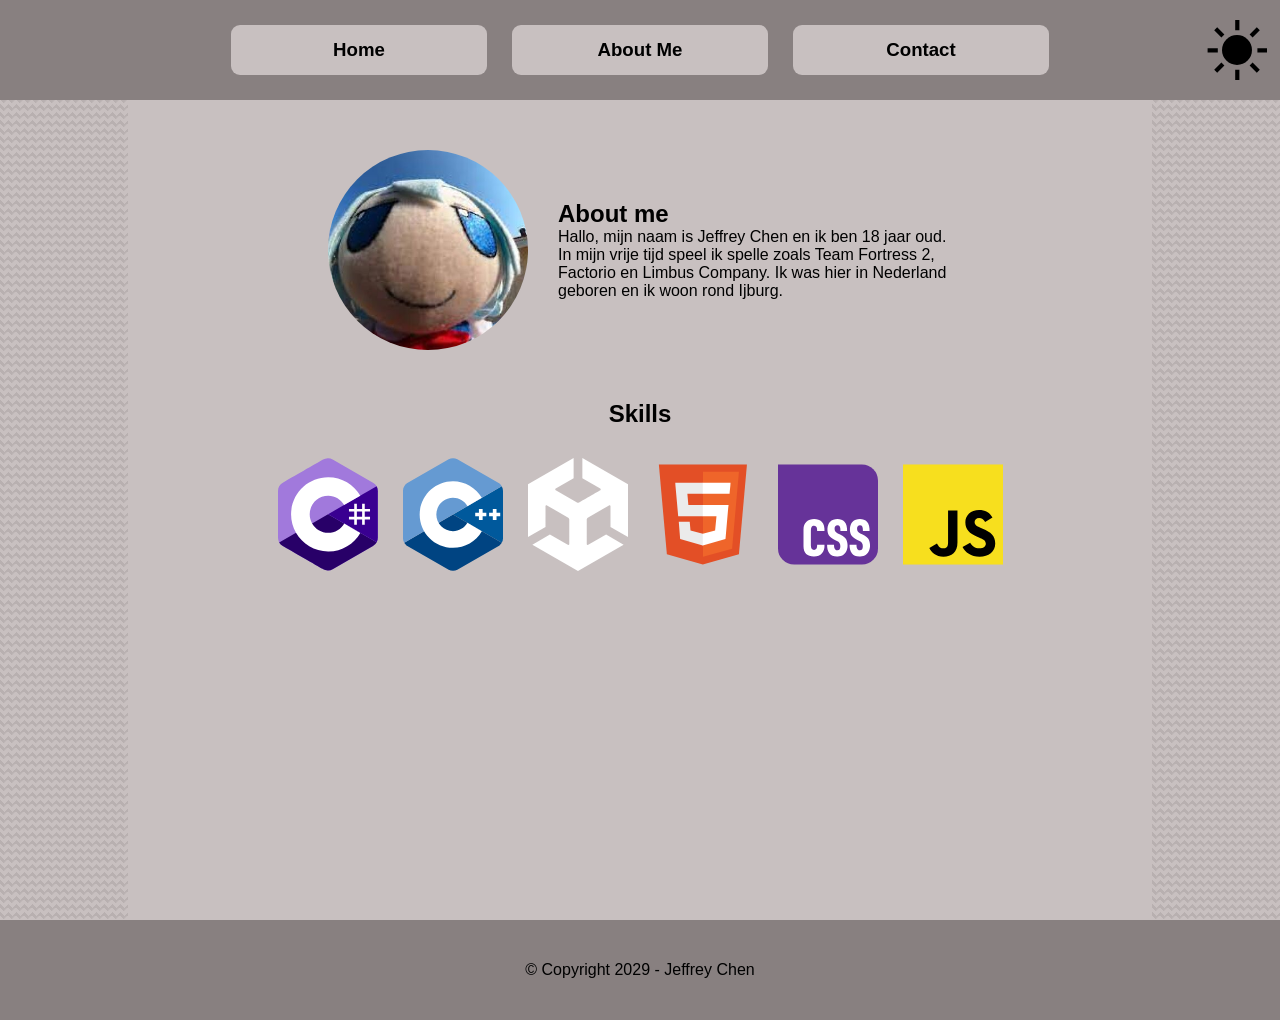
==== aboutme/index.html @ 94def3a1 "Entry file" ====
<!DOCTYPE html>
<html lang="nl">

<head>
    <meta charset="UTF-8">
    <meta name="viewport" content="width=device-width, initial-scale=1.0">
    <title>Portfolio</title>
    <link rel="stylesheet" href="../css/styles.css">
    <link rel="icon" type="image/jpg" href="../img/fumo.jpg">
    <script>
        function getCookie(cname) {
            let name = cname + "=";
            let decodedCookie = decodeURIComponent(document.cookie);
            let ca = decodedCookie.split(';');
            for (let i = 0; i < ca.length; i++) {
                let c = ca[i];
                while (c.charAt(0) == ' ') {
                    c = c.substring(1);
                }
                if (c.indexOf(name) == 0) {
                    return c.substring(name.length, c.length);
                }
            }
            return "";
        } 
    </script>
    <script src="../js/getURL.js">
        var url;
        // Check system theme and change to it
    </script>
    <script defer src="../js/themeCheck.js">
        // Check system theme and change to it
    </script>
    <script defer src="../js/themeChange.js">
        // Theme change script
    </script>
</head>

<body class="shadow" onload="getURL(), themeCheck()">
    <header>
        <nav>
            <ul id="navLinks">
                <li><a href="../" class="headerLinks">Home</a></li>
                <li><a href="../aboutme/" class="headerLinks">About Me</a></li>
                <li><a href="../contact/" class="headerLinks">Contact</a></li>
            </ul>
        </nav>
        <input type="image" src="../img/moon.svg" alt="Theme change button" id="theme">
    </header>
    <article>
        <div id="innerContent">
            <div id="aboutMe">
                <img src="../img/fumo.jpg"
                    alt="Portrait" id="portrait">
                <div>
                    <h2>About me</h2>
                    <p>
                        Hallo, mijn naam is Jeffrey Chen en ik ben 18 jaar oud.<br>
                        In mijn vrije tijd speel ik spelle zoals Team Fortress 2, Factorio en Limbus Company.
                        Ik was hier in Nederland geboren en ik woon rond Ijburg.<br>
                    </p>
                </div>
            </div>
            <div id="skills">
                <h1>Skills</h1>
                <div>
                    <img src="../img/logos/CSharp_Logo.svg" alt="" class="logo">
                    <img src="../img/logos/CPlusPlus_Logo.svg" alt="" class="logo">
                    <img src="../img/logos/Unity_Logo.svg" alt="" class="logo">
                    <img src="../img/logos/HTML5_Logo.svg" alt="" class="logo">
                    <img src="../img/logos/CSS_Logo.svg" alt="" class="logo">
                    <img src="../img/logos/JavaScript_Logo.svg" alt="" class="logo">
                </div>
            </div>
        </div>
    </article>
    <footer>
        <p>&copy; Copyright 2029 - Jeffrey Chen</p>
    </footer>
</body>

</html>
---- css/styles.css ----
* {
    margin: 0;
    padding: 0;
}

/*Theme colors*/
:root {
    --header-color: #50506E;
    --article-color: #8888BB;
    --div-color: #696990;
    --text-color: #EEEEEE;
}

[theme="light"] {
    --header-color: #888080;
    --article-color: #B8B0B0;
    --div-color: #C8C0C0;
    --text-color: #000000;
}

/*Background dim when in dark mode*/
.dim {
    box-shadow: inset 0 0 0 1000px rgba(13, 13, 13, .5);
}

html {
    scroll-behavior: smooth;
}

header {
    width: 100%;
    height: 100px;
    box-sizing: border-box;
    background-color: var(--header-color);
    display: grid;
    grid-template-columns: 0fr 1fr 0fr;
    transition: 0.2s;
    align-items: center;
    padding: 0px 20px;
}

a {
    width: 100%;
    border: 0;
    background: none;
    text-align: center;
    line-height: 50px;
    text-decoration: none;
    font-family: Arial, Helvetica, sans-serif;
}

nav {
    grid-column: 2;
    display: flex;
    justify-content: center;
    max-width: 100%;
    height: 50px;
}

#navLinks {
    list-style: none;
    display: flex;
    justify-content: center;
    overflow: auto;
    gap: 25px;
    flex-wrap: wrap;
    padding: 0;
}

#navLinks > li {
    display: flex;
    justify-content: center;
    width: 20vw;
    border-radius: 1vh;
}

#navLinks > li > a {
    color: var(--text-color);   
    border: 0;
    font-size: 14pt;
    font-weight: 600;
    background: none;
}

#navLinks > li:hover {
    background-color: #000000;
}

#theme {
    width: 60px;
    height: 60px;
    border-style: none;
    background-color: transparent;
    grid-column: end;
    position: absolute;
    right: 1%;
}

main, article {
    box-sizing: border-box;
    width: 100%;
    min-height: 80vh;
    transition: 0.2s;
    padding: 0px 10vw;
    background-color: #696990;
        background-image: linear-gradient(135deg, var(--article-color) 10%, transparent 25%), linear-gradient(225deg, var(--article-color) 25%, transparent 25%), linear-gradient(45deg, var(--article-color) 25%, transparent 25%), linear-gradient(315deg, var(--article-color) 25%, var(--div-color) 25%);
        background-position: 4px 0, 4px 0, 0 0, 0 0;
        background-size: 8px 8px;
        background-repeat: repeat;
}

#innerContent {
    background-color: var(--div-color);
    min-height: 80vh;
    padding: 50px 200px;
}

div {
    gap: 30px;
    transition: 0.2s;
}

h1, h2, h3, p {
    font-family: Arial, Helvetica, sans-serif;
    color: var(--text-color);
}   

#projectList {
    display: flex;
    flex-wrap: wrap;
    gap: 25px;
    justify-content: center;
}

#projectList > li {
    display: flex;
    width: 350px;
    flex-wrap: wrap;
    justify-content: center;
    background-color: var(--article-color);
    padding: 25px;
    border-radius: 10px;
}

#projectList > li > div {
    margin: 20px 0;
    display: flex;
    flex-direction: column;
    align-items: center;
    gap: 10px;
}

.projectImage {
    max-height: 197px;
}

.projectImage > img {
    width: 350px;
    height: 197px;
    border: none;
    border-radius: 1vh;
}

.detailButton {
    display: flex;
    width: 150px;
    height: 35px;
}

.detailButton > input {
    border: none;
    width: 100%;
    height: 100%;
    border-radius: 10px;
    color: var(--text-color);
    background-color: var(--div-color);
    cursor: pointer;
}

#portrait {
    width: 200px;
    height: 200px;
    border-radius: 50%;
}

#aboutMe {
    display: flex;
    justify-content: center;
    align-items: center;
}

#skills {
    padding: 50px 150px;
    display: flex;
    flex-direction: column;
    align-items: center;
}

#skills > div {
    display: flex;
    gap: 25px;
}

.logo {
    width: 100px;
}

li {
    font-family: Arial, Helvetica, sans-serif;
    color: var(--text-color);
    background-color: var(--div-color);
}

#contact {
    display: flex;
    flex-direction: column;
    justify-content: center;
    align-items: center;
}

#contact > h2 {
    text-align: center;
    text-wrap: unset;
}

.contacts {
    width: 50vw;
    height: 10vw;
    padding: 50px;
    display: flex;
    align-items: center;
    border-radius: 50px;
    background-color: var(--article-color);
}

footer {
    width: 100%;
    height: 100px;
    box-sizing: border-box;
    transition: 0.2s;
    background-color: var(--header-color);
    display: flex;
    justify-content: center;
    align-items: center;
    padding: 0px 20px;
}
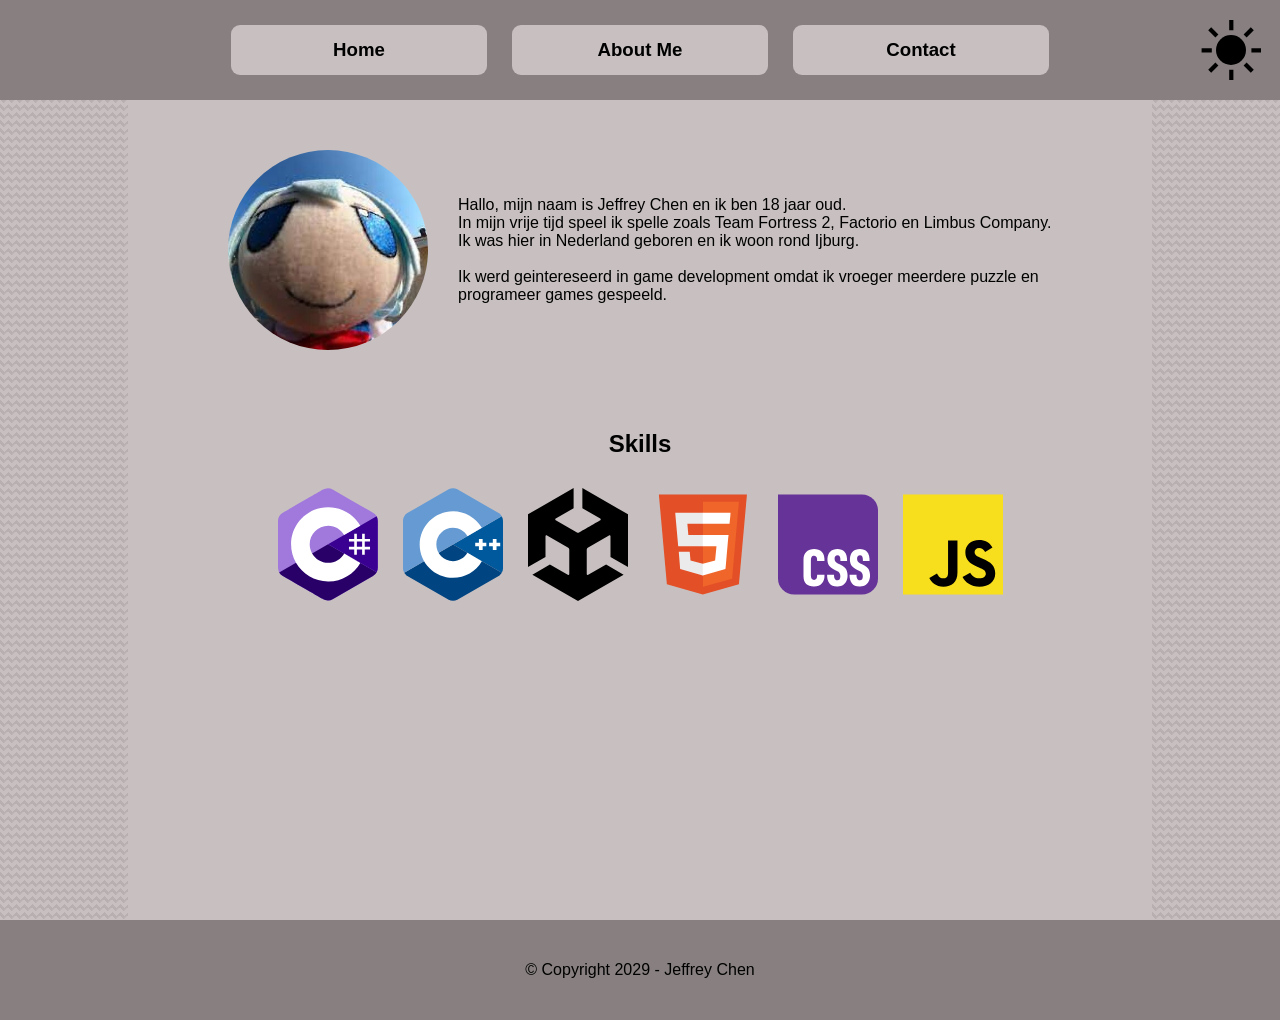
==== commit 62937977: "More Projects" ====
--- a/aboutme/index.html
+++ b/aboutme/index.html
@@ -5,8 +5,8 @@
     <meta charset="UTF-8">
     <meta name="viewport" content="width=device-width, initial-scale=1.0">
     <title>Portfolio</title>
-    <link rel="stylesheet" href="../css/styles.css">
-    <link rel="icon" type="image/jpg" href="../img/fumo.jpg">
+    <link rel="stylesheet" href="/css/styles.css">
+    <link rel="icon" type="image/jpg" href="/img/fumo.jpg">
     <script>
         function getCookie(cname) {
             let name = cname + "=";
@@ -24,52 +24,49 @@
             return "";
         } 
     </script>
-    <script src="../js/getURL.js">
-        var url;
+    <script defer src="/js/themeCheck.js">
         // Check system theme and change to it
     </script>
-    <script defer src="../js/themeCheck.js">
-        // Check system theme and change to it
-    </script>
-    <script defer src="../js/themeChange.js">
+    <script defer src="/js/themeChange.js">
         // Theme change script
     </script>
 </head>
-
-<body class="shadow" onload="getURL(), themeCheck()">
+<body class="shadow" onload="themeCheck(), themeRecheck()">
     <header>
         <nav>
             <ul id="navLinks">
-                <li><a href="../" class="headerLinks">Home</a></li>
-                <li><a href="../aboutme/" class="headerLinks">About Me</a></li>
-                <li><a href="../contact/" class="headerLinks">Contact</a></li>
+                <li><a href="/" class="headerLinks">Home</a></li>
+                <li><a href="/aboutme/" class="headerLinks">About Me</a></li>
+                <li><a href="/contact/" class="headerLinks">Contact</a></li>
             </ul>
         </nav>
-        <input type="image" src="../img/moon.svg" alt="Theme change button" id="theme">
+        <input type="image" src="/img/icon/moon.svg" alt="Theme change button" id="theme">
     </header>
     <article>
         <div id="innerContent">
             <div id="aboutMe">
-                <img src="../img/fumo.jpg"
+                <img src="/img/fumo.jpg"
                     alt="Portrait" id="portrait">
                 <div>
-                    <h2>About me</h2>
                     <p>
                         Hallo, mijn naam is Jeffrey Chen en ik ben 18 jaar oud.<br>
-                        In mijn vrije tijd speel ik spelle zoals Team Fortress 2, Factorio en Limbus Company.
+                        In mijn vrije tijd speel ik spelle zoals Team Fortress 2, Factorio en Limbus Company.<br>
                         Ik was hier in Nederland geboren en ik woon rond Ijburg.<br>
+                        <br>
+                        Ik werd geintereseerd in game development omdat ik vroeger meerdere puzzle en programeer games gespeeld.<br>
+                        
                     </p>
                 </div>
             </div>
             <div id="skills">
                 <h1>Skills</h1>
                 <div>
-                    <img src="../img/logos/CSharp_Logo.svg" alt="" class="logo">
-                    <img src="../img/logos/CPlusPlus_Logo.svg" alt="" class="logo">
-                    <img src="../img/logos/Unity_Logo.svg" alt="" class="logo">
-                    <img src="../img/logos/HTML5_Logo.svg" alt="" class="logo">
-                    <img src="../img/logos/CSS_Logo.svg" alt="" class="logo">
-                    <img src="../img/logos/JavaScript_Logo.svg" alt="" class="logo">
+                    <img src="/img/logos/CSharp_Logo.svg" alt="" class="logo">
+                    <img src="/img/logos/CPlusPlus_Logo.svg" alt="" class="logo">
+                    <img src="/img/logos/Unity_Logo.svg" alt="" class="logo invert2">
+                    <img src="/img/logos/HTML5_Logo.svg" alt="" class="logo">
+                    <img src="/img/logos/CSS_Logo.svg" alt="" class="logo">
+                    <img src="/img/logos/JavaScript_Logo.svg" alt="" class="logo">
                 </div>
             </div>
         </div>
--- a/css/styles.css
+++ b/css/styles.css
@@ -9,6 +9,8 @@
     --article-color: #8888BB;
     --div-color: #696990;
     --text-color: #EEEEEE;
+    --invert1: 1;
+    --invert2: 0;
 }
 
 [theme="light"] {
@@ -16,11 +18,16 @@
     --article-color: #B8B0B0;
     --div-color: #C8C0C0;
     --text-color: #000000;
-}
-
-/*Background dim when in dark mode*/
-.dim {
-    box-shadow: inset 0 0 0 1000px rgba(13, 13, 13, .5);
+    --invert1: 0;
+    --invert2: 1;
+}
+
+.invert1 {
+    filter: invert(var(--invert1));
+}
+
+.invert2 {
+    filter: invert(var(--invert2));
 }
 
 html {
@@ -30,13 +37,10 @@
 header {
     width: 100%;
     height: 100px;
-    box-sizing: border-box;
     background-color: var(--header-color);
-    display: grid;
-    grid-template-columns: 0fr 1fr 0fr;
-    transition: 0.2s;
-    align-items: center;
-    padding: 0px 20px;
+    display: flex;
+    align-items: center;
+    justify-content: center;
 }
 
 a {
@@ -49,22 +53,10 @@
     font-family: Arial, Helvetica, sans-serif;
 }
 
-nav {
-    grid-column: 2;
-    display: flex;
-    justify-content: center;
-    max-width: 100%;
-    height: 50px;
-}
-
 #navLinks {
     list-style: none;
     display: flex;
-    justify-content: center;
-    overflow: auto;
     gap: 25px;
-    flex-wrap: wrap;
-    padding: 0;
 }
 
 #navLinks > li {
@@ -72,6 +64,7 @@
     justify-content: center;
     width: 20vw;
     border-radius: 1vh;
+    background-color: var(--div-color);
 }
 
 #navLinks > li > a {
@@ -83,7 +76,7 @@
 }
 
 #navLinks > li:hover {
-    background-color: #000000;
+    filter: brightness(85%);
 }
 
 #theme {
@@ -91,16 +84,14 @@
     height: 60px;
     border-style: none;
     background-color: transparent;
-    grid-column: end;
     position: absolute;
-    right: 1%;
+    right: 1.5%;
 }
 
 main, article {
     box-sizing: border-box;
     width: 100%;
     min-height: 80vh;
-    transition: 0.2s;
     padding: 0px 10vw;
     background-color: #696990;
         background-image: linear-gradient(135deg, var(--article-color) 10%, transparent 25%), linear-gradient(225deg, var(--article-color) 25%, transparent 25%), linear-gradient(45deg, var(--article-color) 25%, transparent 25%), linear-gradient(315deg, var(--article-color) 25%, var(--div-color) 25%);
@@ -110,20 +101,26 @@
 }
 
 #innerContent {
+    display: flex;
+    flex-direction: column;
+    align-items: center;
     background-color: var(--div-color);
     min-height: 80vh;
-    padding: 50px 200px;
+    padding: 50px 100px;
 }
 
 div {
     gap: 30px;
-    transition: 0.2s;
 }
 
 h1, h2, h3, p {
     font-family: Arial, Helvetica, sans-serif;
     color: var(--text-color);
-}   
+}
+
+.projectLogo {
+    width: 25px;
+}
 
 #projectList {
     display: flex;
@@ -150,11 +147,11 @@
     gap: 10px;
 }
 
-.projectImage {
+.thumbnail {
     max-height: 197px;
 }
 
-.projectImage > img {
+.thumbnail > img {
     width: 350px;
     height: 197px;
     border: none;
@@ -208,7 +205,6 @@
 li {
     font-family: Arial, Helvetica, sans-serif;
     color: var(--text-color);
-    background-color: var(--div-color);
 }
 
 #contact {
@@ -218,29 +214,78 @@
     align-items: center;
 }
 
-#contact > h2 {
-    text-align: center;
-    text-wrap: unset;
-}
-
 .contacts {
-    width: 50vw;
-    height: 10vw;
-    padding: 50px;
+    width: 300px;
+    height: 150px;
+    padding-left: 30px;
+    padding-right: 150px;
     display: flex;
     align-items: center;
     border-radius: 50px;
     background-color: var(--article-color);
 }
 
+.contacts > a {
+    color: var(--text-color);
+    text-decoration: underline;
+    text-wrap: nowrap;
+}
+
+.contactLogos {
+    width: 75px;
+}
+
+#textToCopy {
+    min-width: 175px;
+    padding: 3px 10px;
+    color: var(--text-color);
+    background-color: var(--div-color);
+}
+
+.projectImage {
+    width: 60%;
+}
+
+code {
+    color: var(--text-color);
+}
+
 footer {
     width: 100%;
     height: 100px;
     box-sizing: border-box;
-    transition: 0.2s;
     background-color: var(--header-color);
     display: flex;
     justify-content: center;
     align-items: center;
     padding: 0px 20px;
 }
+
+@media (max-width: 600px) {
+    header {
+        height: 330px;
+        padding: 0;
+        align-items: unset;
+    }
+
+    nav {
+        padding-top: 25px;
+    }
+
+    #navLinks {
+        flex-direction: column;
+    }
+    
+    #navLinks > li {
+        width: 80vw;
+    }
+
+    #theme {
+        bottom: 610px;
+        right: unset;
+    }
+
+    main, article {
+        padding: 0;
+    }
+}
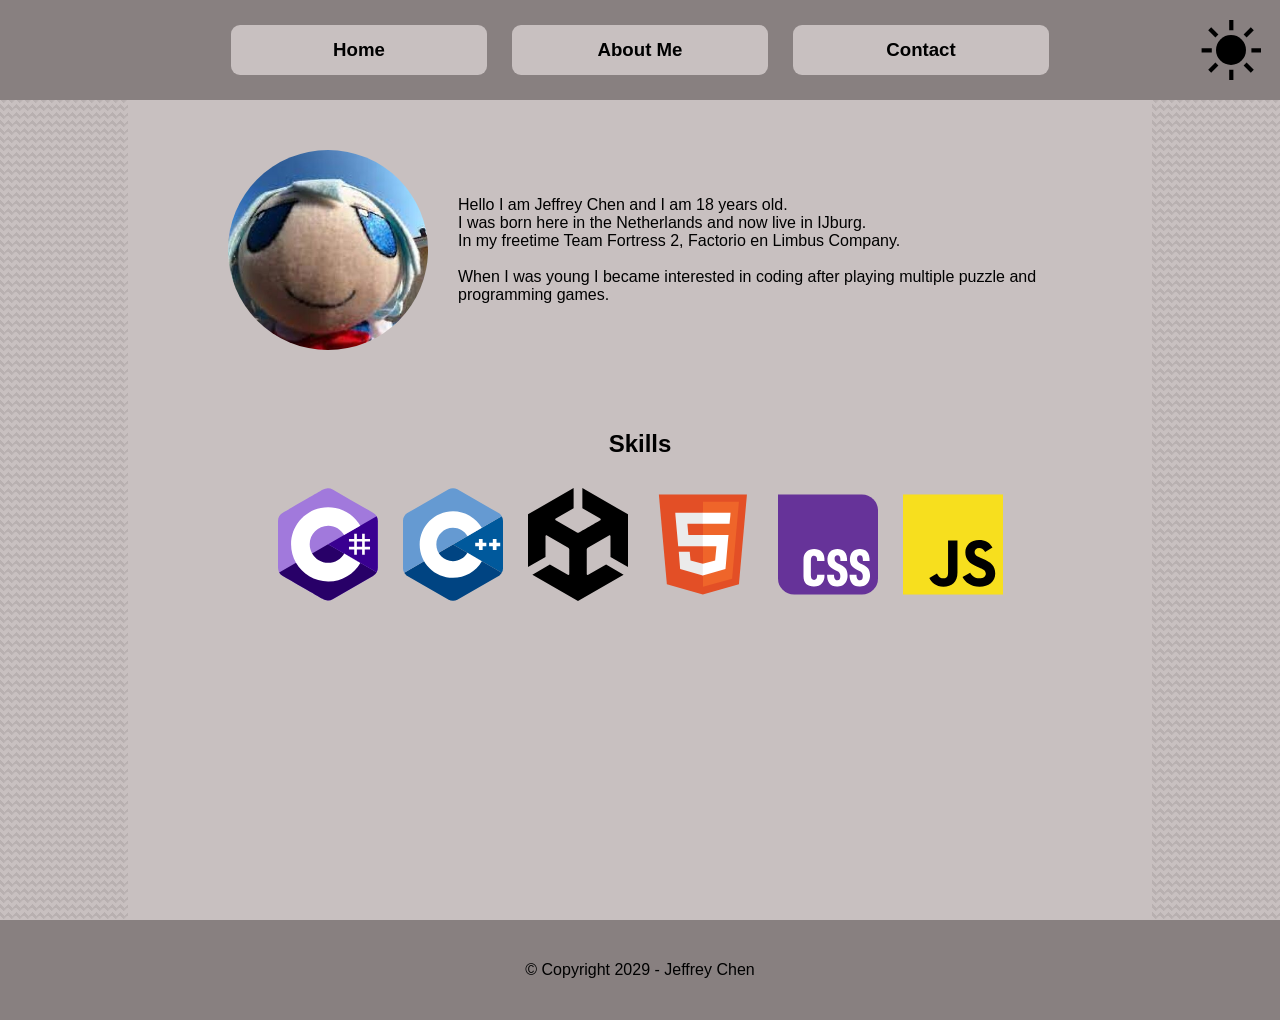
==== commit bbcc7b60: "English" ====
--- a/aboutme/index.html
+++ b/aboutme/index.html
@@ -49,12 +49,11 @@
                     alt="Portrait" id="portrait">
                 <div>
                     <p>
-                        Hallo, mijn naam is Jeffrey Chen en ik ben 18 jaar oud.<br>
-                        In mijn vrije tijd speel ik spelle zoals Team Fortress 2, Factorio en Limbus Company.<br>
-                        Ik was hier in Nederland geboren en ik woon rond Ijburg.<br>
+                        Hello I am Jeffrey Chen and I am 18 years old.<br>
+                        I was born here in the Netherlands and now live in IJburg.<br>
+                        In  my freetime Team Fortress 2, Factorio en Limbus Company.<br>
                         <br>
-                        Ik werd geintereseerd in game development omdat ik vroeger meerdere puzzle en programeer games gespeeld.<br>
-                        
+                        When I was young I became interested in coding after playing multiple puzzle and programming games.
                     </p>
                 </div>
             </div>
